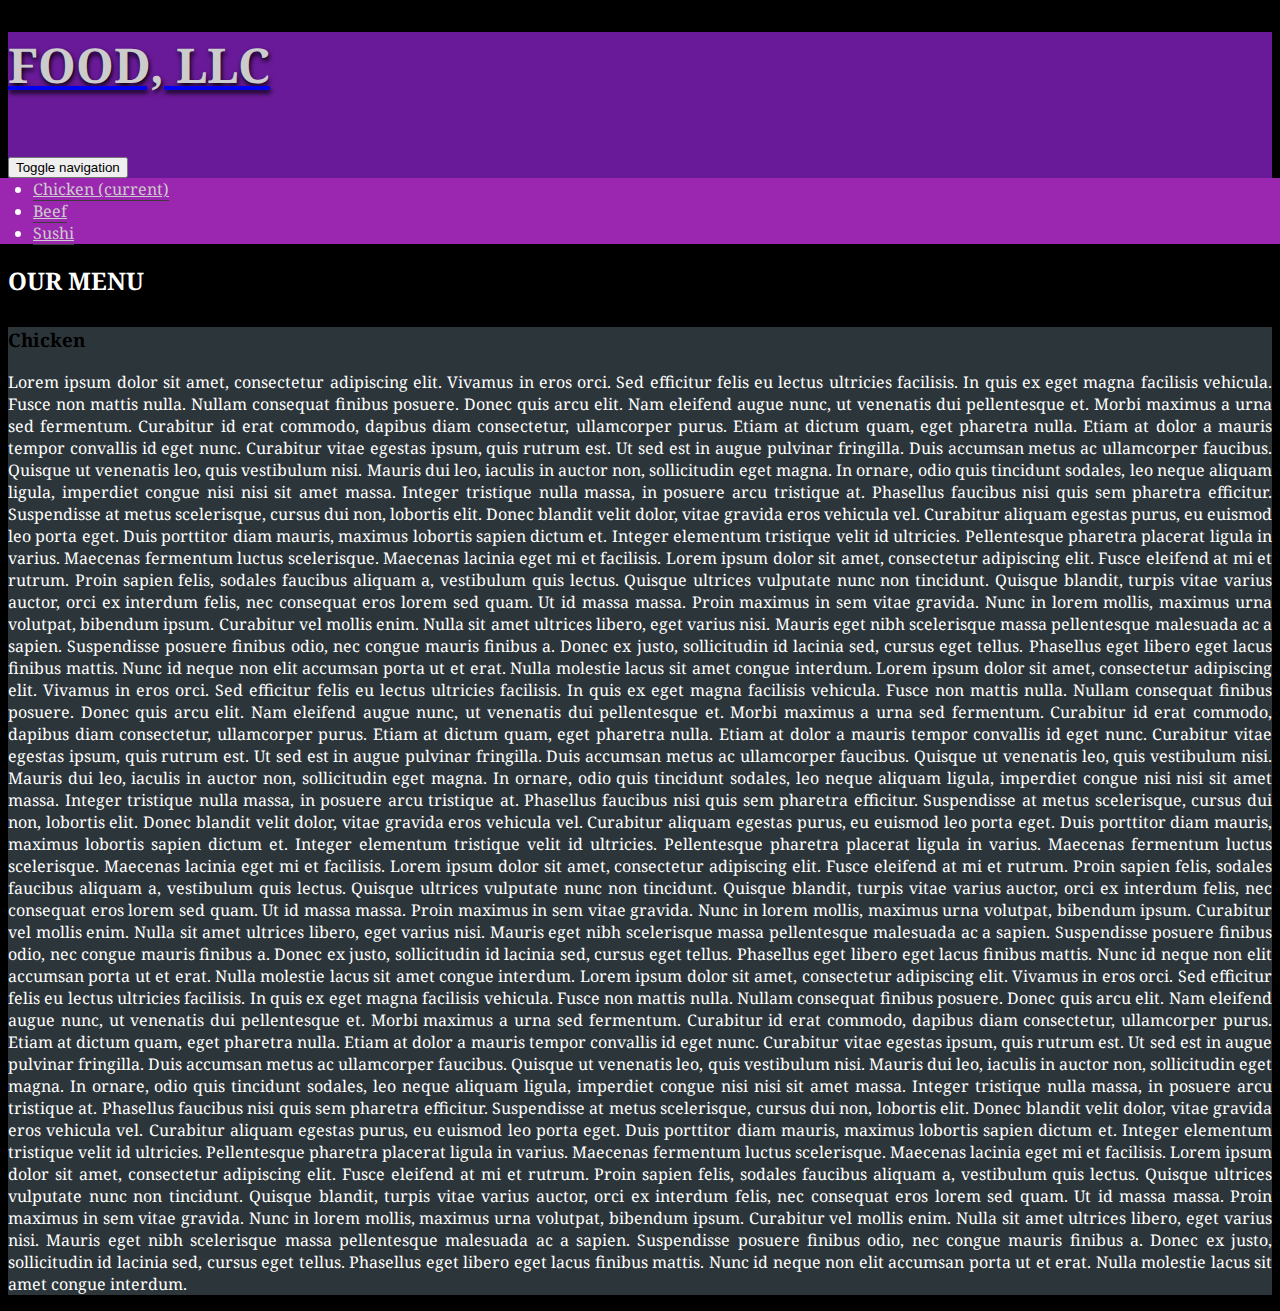
==== module3_solution/index.html @ 197b878f "Update index.html" ====
<!DOCTYPE html>
<html>
<head>
	<title>Module2_Assignment</title>
	<meta charset="utf-8">
	<meta http-equiv="x-ua-compatible" content="IE=edge">	<!-- for ie compatibility -->
	<meta name="viewport" content="width=device-width, initial-scale=1">	<!-- for responsiveness -->
	<link rel="stylesheet" type="text/css" href="css/bootstrap.min.css"> <!--bootstrap css -->
	<link rel="stylesheet" type="text/css" href="css/style.css">		<!-- user defned css -->
	<link href='https://fonts.googleapis.com/css?family=Droid+Serif:400,400italic,700,700italic' rel='stylesheet' type='text/css'> <!-- Droid serif font -->
</head>
<body>
<header>
	<nav id="header_nav" class="navbar navbar-default"> <!-- bootstrap base class and sub classes for nav -->

		<div class="container"> <!-- full width nav -->

			<div class="navbar-header">

			<div class="navbar-brand">
				<a href="index.html"><h1>FOOD, LLC </h1></a>
			</div>

			<button type="button" class="navbar-toggle collapsed" data-toggle="collapse" data-target="#collapsable_nav" aria-expanded="false">
		        <span class="sr-only">Toggle navigation</span>
		        <span class="icon-bar"></span>
		        <span class="icon-bar"></span>
		        <span class="icon-bar"></span>
      		</button>
				
			</div> <!-- navbar-header closed -->

		<div class="collapse navbar-collapse" id="collapsable_nav">
      		<ul class="nav navbar-nav nav-right" id="nav_list">
        		<li><a href="#" class="visible-xs text-center">Chicken <span class="sr-only">(current)</span></a></li>
        		<li><a href="#" class="visible-xs text-center">Beef</a></li> 
        		<li><a href="#" class="visible-xs text-center">Sushi</a></li> 
        	</ul>
        </div>
			
		</div> <!-- container class div closed -->
		
	</nav>
</header>

<div class="container" id="main_content">

	<h2 id="menu" class="text-center">OUR MENU </h2>

	<section class="row" id="section1">
		<div class="col-lg-12 col-md-12 col-sm-12 col-xs-12">
		<h3 class="text-center">Chicken</h3>
		<p>Lorem ipsum dolor sit amet, consectetur adipiscing elit. Vivamus in eros orci. Sed efficitur felis eu lectus ultricies facilisis. In quis ex eget magna facilisis vehicula. Fusce non mattis nulla. Nullam consequat finibus posuere. Donec quis arcu elit. Nam eleifend augue nunc, ut venenatis dui pellentesque et. Morbi maximus a urna sed fermentum. Curabitur id erat commodo, dapibus diam consectetur, ullamcorper purus. Etiam at dictum quam, eget pharetra nulla. Etiam at dolor a mauris tempor convallis id eget nunc. Curabitur vitae egestas ipsum, quis rutrum est. Ut sed est in augue pulvinar fringilla. Duis accumsan metus ac ullamcorper faucibus.

		Quisque ut venenatis leo, quis vestibulum nisi. Mauris dui leo, iaculis in auctor non, sollicitudin eget magna. In ornare, odio quis tincidunt sodales, leo neque aliquam ligula, imperdiet congue nisi nisi sit amet massa. Integer tristique nulla massa, in posuere arcu tristique at. Phasellus faucibus nisi quis sem pharetra efficitur. Suspendisse at metus scelerisque, cursus dui non, lobortis elit. Donec blandit velit dolor, vitae gravida eros vehicula vel. Curabitur aliquam egestas purus, eu euismod leo porta eget. Duis porttitor diam mauris, maximus lobortis sapien dictum et. Integer elementum tristique velit id ultricies. Pellentesque pharetra placerat ligula in varius. Maecenas fermentum luctus scelerisque. Maecenas lacinia eget mi et facilisis. Lorem ipsum dolor sit amet, consectetur adipiscing elit. Fusce eleifend at mi et rutrum.

		Proin sapien felis, sodales faucibus aliquam a, vestibulum quis lectus. Quisque ultrices vulputate nunc non tincidunt. Quisque blandit, turpis vitae varius auctor, orci ex interdum felis, nec consequat eros lorem sed quam. Ut id massa massa. Proin maximus in sem vitae gravida. Nunc in lorem mollis, maximus urna volutpat, bibendum ipsum. Curabitur vel mollis enim. Nulla sit amet ultrices libero, eget varius nisi. Mauris eget nibh scelerisque massa pellentesque malesuada ac a sapien. Suspendisse posuere finibus odio, nec congue mauris finibus a. Donec ex justo, sollicitudin id lacinia sed, cursus eget tellus. Phasellus eget libero eget lacus finibus mattis. Nunc id neque non elit accumsan porta ut et erat. Nulla molestie lacus sit amet congue interdum.
		Lorem ipsum dolor sit amet, consectetur adipiscing elit. Vivamus in eros orci. Sed efficitur felis eu lectus ultricies facilisis. In quis ex eget magna facilisis vehicula. Fusce non mattis nulla. Nullam consequat finibus posuere. Donec quis arcu elit. Nam eleifend augue nunc, ut venenatis dui pellentesque et. Morbi maximus a urna sed fermentum. Curabitur id erat commodo, dapibus diam consectetur, ullamcorper purus. Etiam at dictum quam, eget pharetra nulla. Etiam at dolor a mauris tempor convallis id eget nunc. Curabitur vitae egestas ipsum, quis rutrum est. Ut sed est in augue pulvinar fringilla. Duis accumsan metus ac ullamcorper faucibus.

		Quisque ut venenatis leo, quis vestibulum nisi. Mauris dui leo, iaculis in auctor non, sollicitudin eget magna. In ornare, odio quis tincidunt sodales, leo neque aliquam ligula, imperdiet congue nisi nisi sit amet massa. Integer tristique nulla massa, in posuere arcu tristique at. Phasellus faucibus nisi quis sem pharetra efficitur. Suspendisse at metus scelerisque, cursus dui non, lobortis elit. Donec blandit velit dolor, vitae gravida eros vehicula vel. Curabitur aliquam egestas purus, eu euismod leo porta eget. Duis porttitor diam mauris, maximus lobortis sapien dictum et. Integer elementum tristique velit id ultricies. Pellentesque pharetra placerat ligula in varius. Maecenas fermentum luctus scelerisque. Maecenas lacinia eget mi et facilisis. Lorem ipsum dolor sit amet, consectetur adipiscing elit. Fusce eleifend at mi et rutrum.

		Proin sapien felis, sodales faucibus aliquam a, vestibulum quis lectus. Quisque ultrices vulputate nunc non tincidunt. Quisque blandit, turpis vitae varius auctor, orci ex interdum felis, nec consequat eros lorem sed quam. Ut id massa massa. Proin maximus in sem vitae gravida. Nunc in lorem mollis, maximus urna volutpat, bibendum ipsum. Curabitur vel mollis enim. Nulla sit amet ultrices libero, eget varius nisi. Mauris eget nibh scelerisque massa pellentesque malesuada ac a sapien. Suspendisse posuere finibus odio, nec congue mauris finibus a. Donec ex justo, sollicitudin id lacinia sed, cursus eget tellus. Phasellus eget libero eget lacus finibus mattis. Nunc id neque non elit accumsan porta ut et erat. Nulla molestie lacus sit amet congue interdum.
		Lorem ipsum dolor sit amet, consectetur adipiscing elit. Vivamus in eros orci. Sed efficitur felis eu lectus ultricies facilisis. In quis ex eget magna facilisis vehicula. Fusce non mattis nulla. Nullam consequat finibus posuere. Donec quis arcu elit. Nam eleifend augue nunc, ut venenatis dui pellentesque et. Morbi maximus a urna sed fermentum. Curabitur id erat commodo, dapibus diam consectetur, ullamcorper purus. Etiam at dictum quam, eget pharetra nulla. Etiam at dolor a mauris tempor convallis id eget nunc. Curabitur vitae egestas ipsum, quis rutrum est. Ut sed est in augue pulvinar fringilla. Duis accumsan metus ac ullamcorper faucibus.

		Quisque ut venenatis leo, quis vestibulum nisi. Mauris dui leo, iaculis in auctor non, sollicitudin eget magna. In ornare, odio quis tincidunt sodales, leo neque aliquam ligula, imperdiet congue nisi nisi sit amet massa. Integer tristique nulla massa, in posuere arcu tristique at. Phasellus faucibus nisi quis sem pharetra efficitur. Suspendisse at metus scelerisque, cursus dui non, lobortis elit. Donec blandit velit dolor, vitae gravida eros vehicula vel. Curabitur aliquam egestas purus, eu euismod leo porta eget. Duis porttitor diam mauris, maximus lobortis sapien dictum et. Integer elementum tristique velit id ultricies. Pellentesque pharetra placerat ligula in varius. Maecenas fermentum luctus scelerisque. Maecenas lacinia eget mi et facilisis. Lorem ipsum dolor sit amet, consectetur adipiscing elit. Fusce eleifend at mi et rutrum.

		Proin sapien felis, sodales faucibus aliquam a, vestibulum quis lectus. Quisque ultrices vulputate nunc non tincidunt. Quisque blandit, turpis vitae varius auctor, orci ex interdum felis, nec consequat eros lorem sed quam. Ut id massa massa. Proin maximus in sem vitae gravida. Nunc in lorem mollis, maximus urna volutpat, bibendum ipsum. Curabitur vel mollis enim. Nulla sit amet ultrices libero, eget varius nisi. Mauris eget nibh scelerisque massa pellentesque malesuada ac a sapien. Suspendisse posuere finibus odio, nec congue mauris finibus a. Donec ex justo, sollicitudin id lacinia sed, cursus eget tellus. Phasellus eget libero eget lacus finibus mattis. Nunc id neque non elit accumsan porta ut et erat. Nulla molestie lacus sit amet congue interdum.</p>
			
		</div>
		
	</section>


</div> <!-- container div ends -->


<!--Jquery tags should be in same order-->

<script src="js/jquery-2.2.1.min.js"></script>
<script src="js/bootstrap.min.js"></script>
</body>
</html>
---- module3_solution/css/style.css ----
body{
	font-family: 'Droid Serif', serif;
	font-size:16px;
	background-color: #000;
	color:#fff;
}

/* Header */

.navbar-brand h1{
	font-weight: bold;
	font-size:3em;
	color:#ccc;
	text-shadow: 1px 3px 5px #000;
	
}

.navbar-brand{
	padding:0;
	height:100px;

}

#header_nav{
	border-radius: 0;
	background-color: #691a99;
	border:0;

}

.navbar-brand a:hover, .navbar-brand a:focus {
	text-decoration: none;
}

/*collapse menu*/

.navbar-toggle{
	margin-top: 25px;
}
.navbar-header button .navbar-toggle{
	border:1px solid #ccc;
	clear:both;
}

.navbar-default .navbar-toggle .icon-bar {
	background-color: #9b26af;
}

/* collapse menu items dropdown */

.navbar-default .navbar-nav>li>a {
    color: #ccc;
    /*text-align:center;*/
    border-bottom:1px solid #3d3c3a;
}

/*.navbar-default .navbar-nav>li>a:hover {
	background-color: #CCC;

	}*/
#nav_list a:hover{
	background-color: #CCC;
}

#collapsable_nav ul{
	background-color: #9b26af;
}

.navbar-nav {
    margin: 0px -15px;
}

/* section */
#main_content{
	text-align: justify;
}

#section1{
	background-color: #2c3539;
	margin-top: 30px;
}

#main_content h3{
	color:#000;

}

@media (max-width: 767px){
	.navbar-brand h1{
		font-size: 2em;
	}

	.navbar-brand{	
		height:70px;
	}

	#main_content h2{
		font-size: 1.3em;
	}

	#section1{
		margin: 30px;
	}


}
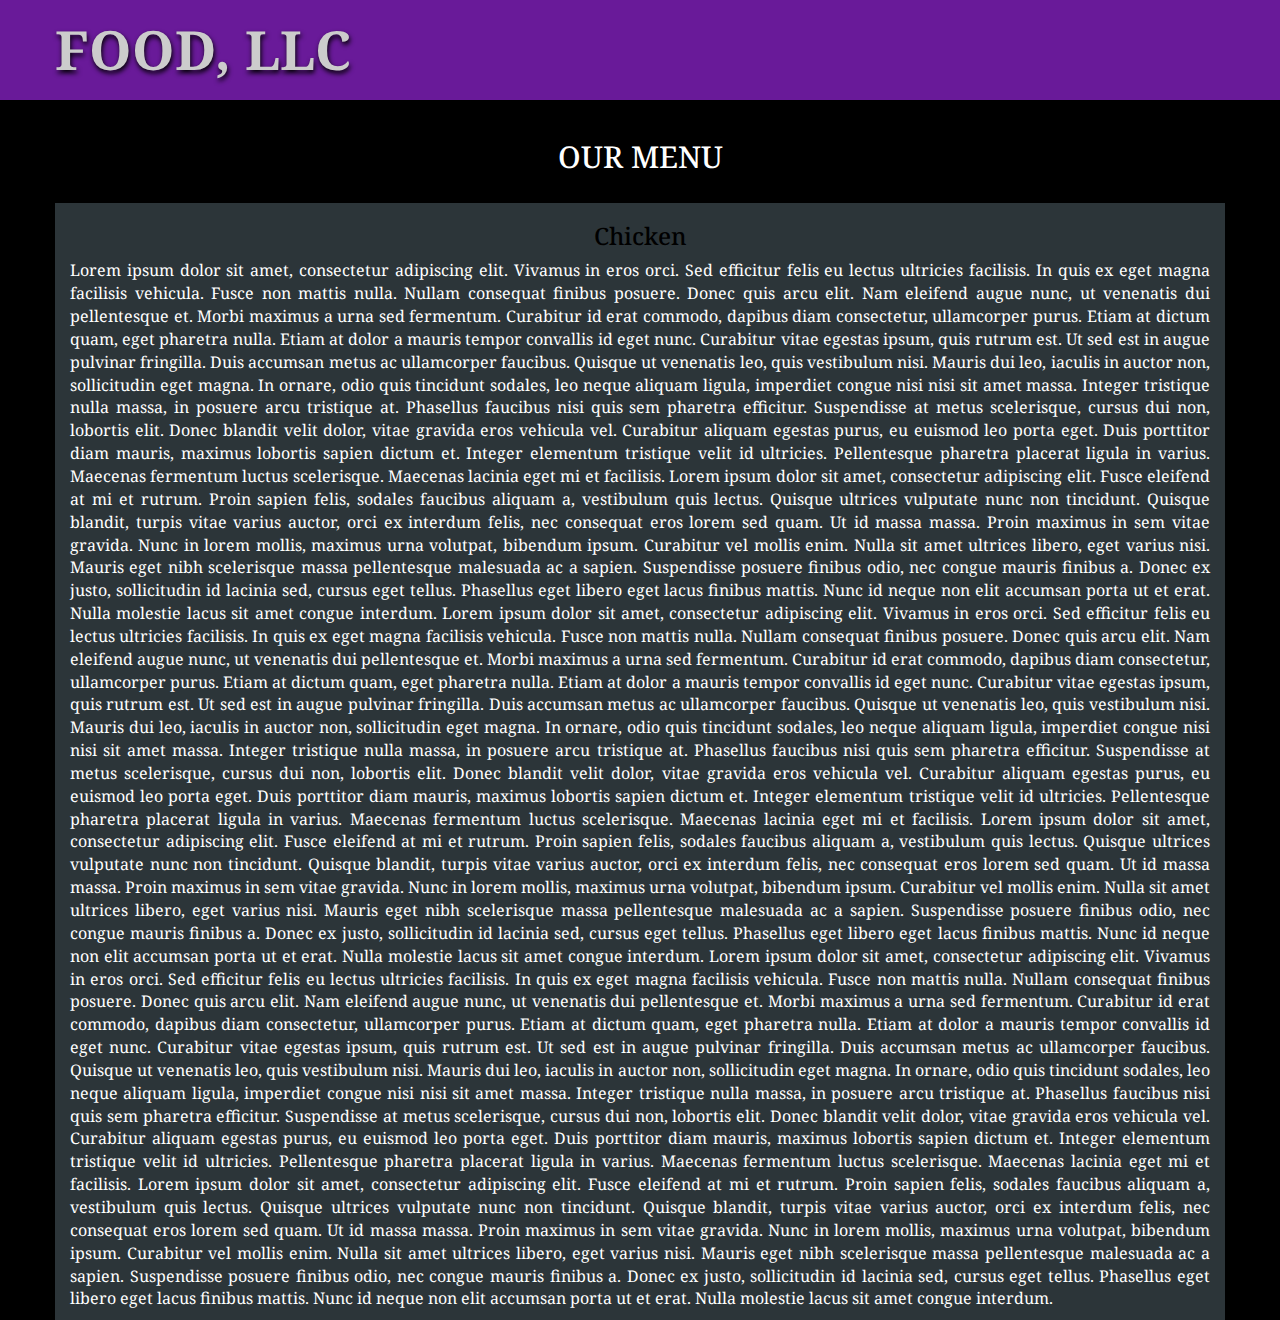
==== commit 7ee677d5: "module 3 assignment" ====
--- a/module3_solution/index.html
+++ b/module3_solution/index.html
@@ -32,9 +32,9 @@
 
 		<div class="collapse navbar-collapse" id="collapsable_nav">
       		<ul class="nav navbar-nav nav-right" id="nav_list">
-        		<li><a href="#" class="visible-xs text-center">Chicken <span class="sr-only">(current)</span></a></li>
-        		<li><a href="#" class="visible-xs text-center">Beef</a></li> 
-        		<li><a href="#" class="visible-xs text-center">Sushi</a></li> 
+        		<li><a href="#" class="visible-xs">Chicken <span class="sr-only">(current)</span></a></li>
+        		<li><a href="#" class="visible-xs">Beef</a></li> 
+        		<li><a href="#" class="visible-xs">Sushi</a></li> 
         	</ul>
         </div>
 			
@@ -79,4 +79,4 @@
 <script src="js/jquery-2.2.1.min.js"></script>
 <script src="js/bootstrap.min.js"></script>
 </body>
-</html>
+</html>--- a/module3_solution/css/style.css
+++ b/module3_solution/css/style.css
@@ -50,7 +50,7 @@
 
 .navbar-default .navbar-nav>li>a {
     color: #ccc;
-    /*text-align:center;*/
+    text-align:center;
     border-bottom:1px solid #3d3c3a;
 }
 
@@ -103,4 +103,4 @@
 	}
 
 
-}
+}